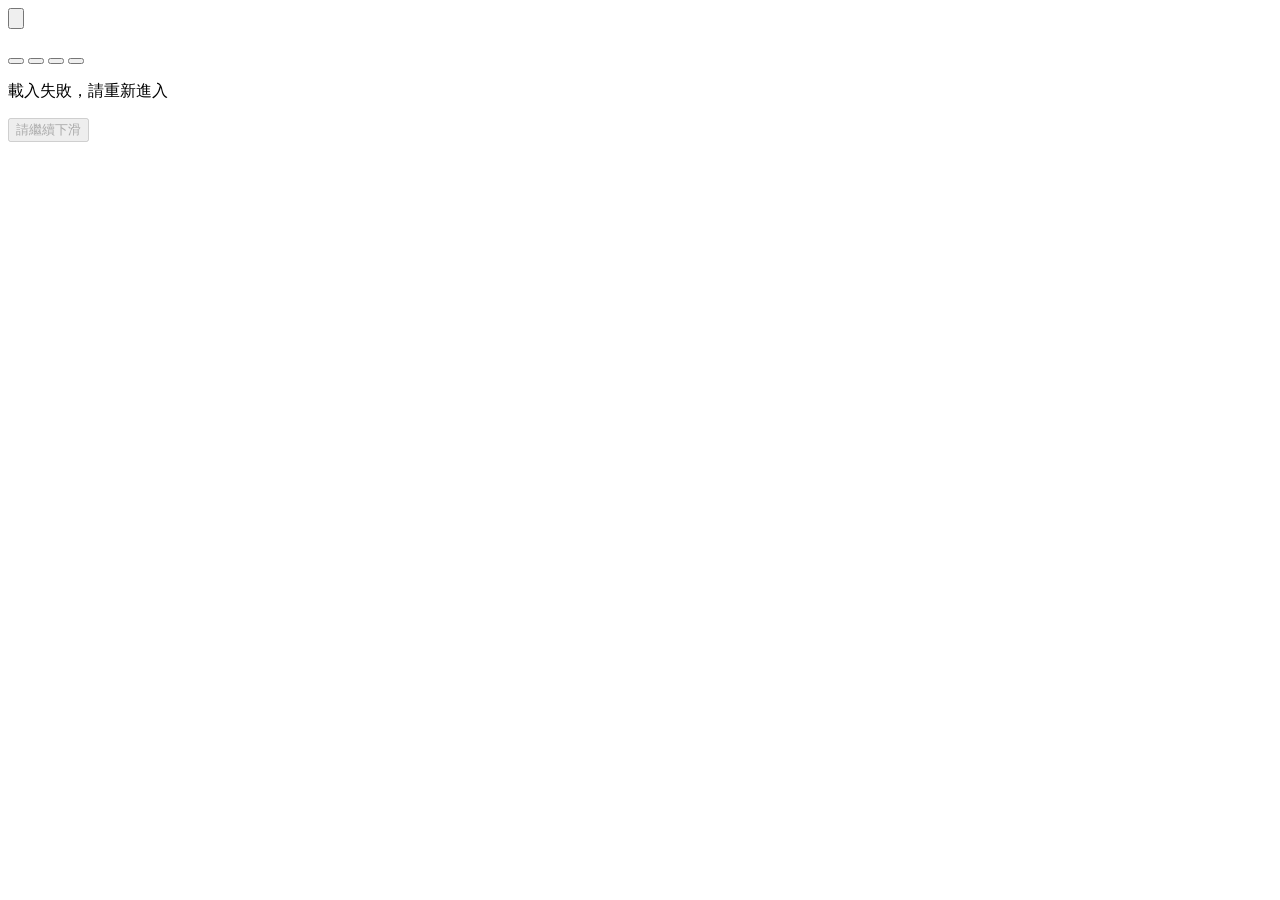
==== ending.html @ c6962275 "Add files via upload" ====
<!DOCTYPE html>
<html lang="en">

<head>
    <meta charset="UTF-8">
    <meta name="viewport" content="width=device-width, initial-scale=1.0">

    <link rel="shortcut icon" href="assets/images/logo.ico">
    <link rel="stylesheet" href="css/global.css">
    <link rel="stylesheet" href="css/ending.css">

    <script src="js/tool.js"></script>
    <script src="js/ending.js" defer></script>

    <title id="title">Reset Point — 甜蜜偽像</title>
</head>

<body>
    <div id="article" class="content">
        <div class="topTool">
            <div class="leave">
                <a href="#" onclick="window.parent.document.getElementById('contentFrame').src = 'root.html'">
                    <button class="tool">
                        <svg xmlns="http://www.w3.org/2000/svg" fill="none" viewBox="0 0 24 24" stroke-width="1.5"
                            stroke="currentColor" class="size-6 icon">
                            <path stroke-linecap="round" stroke-linejoin="round"
                                d="M9 15 3 9m0 0 6-6M3 9h12a6 6 0 0 1 0 12h-3" />
                        </svg>
                    </button>
                </a>
            </div>
            <img class="projectName" src="assets/images/name.png" alt="">
            <div class="toolGroup">
                <button class="tool" id="resetpjBtn"></button>
                <button class="tool" id="removeBtn"></button>
                <button class="tool" id="musicBtn"></button>
                <button class="tool" id="settingBtn"></button>
            </div>
        </div>
        <div id="articleBody">
            <p id="articleContent" class="lxgw-wenkai hide-scrollbar">載入失敗，請重新進入</p>
        </div>
        <div id="articleBtns">
            <button id="showResult" class="unactive lxgw-wenkai" disabled>請繼續下滑</button>
        </div>
    </div>
</body>

</html>
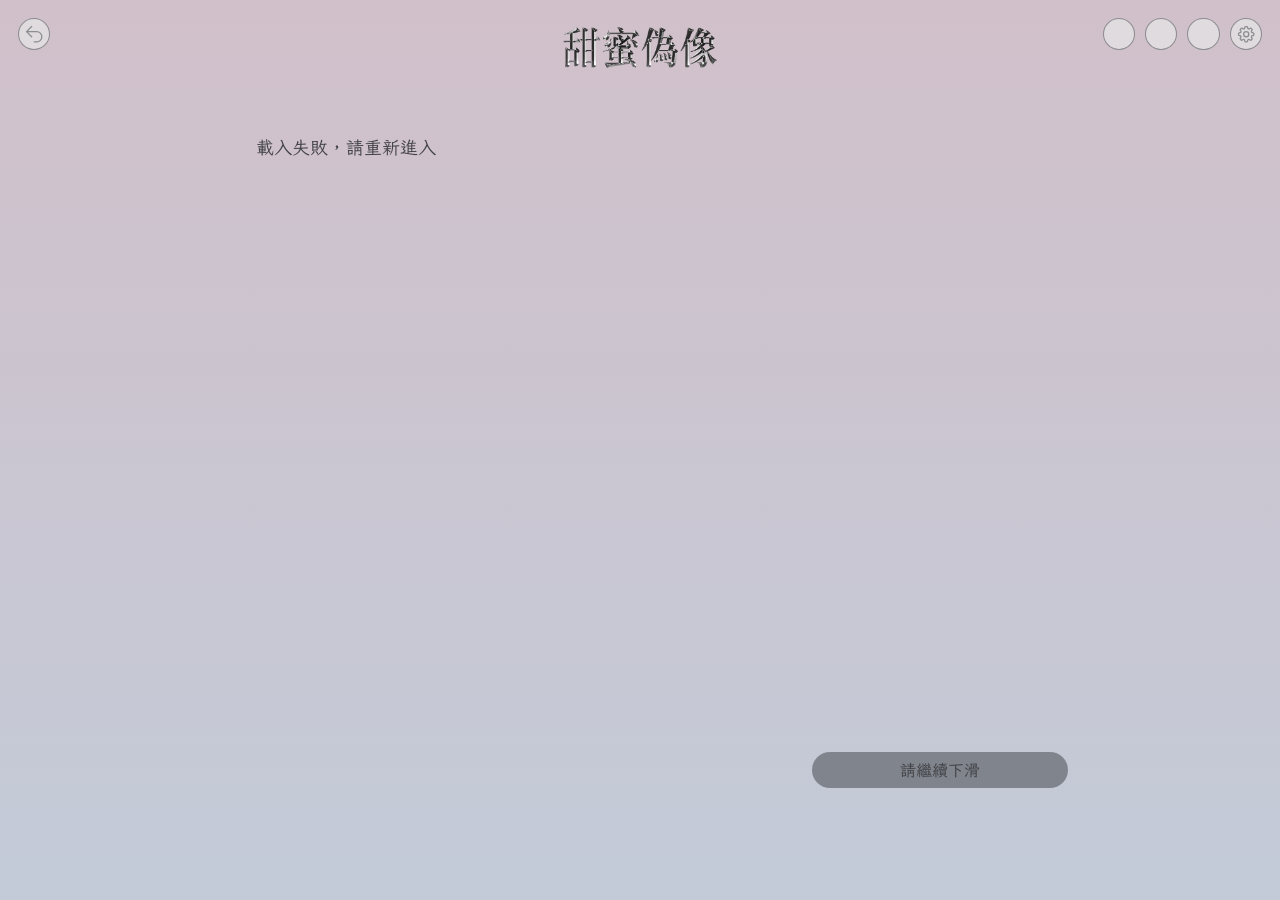
==== commit a05e953e: "Fix: Translate into English 部分內容完成翻譯" ====
--- a/ending.html
+++ b/ending.html
@@ -12,7 +12,7 @@
     <script src="js/tool.js"></script>
     <script src="js/ending.js" defer></script>
 
-    <title id="title">Reset Point — 甜蜜偽像</title>
+    <title id="title">Reset Point — Sweet Illusion</title>
 </head>
 
 <body>
--- a/css/global.css
+++ b/css/global.css
@@ -0,0 +1,115 @@
+@import url('https://fonts.googleapis.com/css2?family=Jersey+15&family=LXGW+WenKai+TC&family=Noto+Serif+TC:wght@200..900&display=swap');
+
+:root {
+    --BackgroundTop-Color: #D1C0CA;
+    --BackgroundBottom-Color: #C3CBD8;
+    --Primary-Color: #B18EAC;
+    --Unfilled-Color: #66696E;
+    /*5*/
+    --Text-Dark-Color: #404145;
+    --Text-Dark-RGB: rgba(60, 65, 69, 0.5);
+    /*6*/
+    --Text-Light-Color: #EDF6F1;
+    --Text-Light-RGB: rgba(237, 246, 241, 0.5);
+    /*7*/
+    --Text-Secondary-Color: #73767D;
+    /*4*/
+}
+
+.jersey-15 {
+    font-family: "Jersey 15", sans-serif;
+    margin: 0;
+}
+
+.lxgw-wenkai {
+    font-family: "LXGW WenKai TC", cursive;
+    margin: 0;
+}
+
+.noto-serif {
+    font-family: "Noto Serif TC", serif;
+    margin: 0;
+}
+
+/*隱藏滾軸工具*/
+.hide-scrollbar {
+    scrollbar-width: none;
+    -ms-overflow-style: none;
+}
+
+.hide-scrollbar::-webkit-scrollbar {
+    display: none;
+}
+
+button {
+    background: none;
+    border: none;
+    outline: none;
+    white-space: nowrap;
+}
+
+a {
+    outline: none;
+    text-decoration: none;
+}
+
+body {
+    margin: auto;
+    height: 100vh;
+    background: linear-gradient(to bottom, var(--BackgroundTop-Color), var(--BackgroundBottom-Color));
+}
+
+div.content {
+    height: 98vh;
+    display: flex;
+    justify-content: center;
+    align-items: center;
+}
+
+div.topTool {
+    display: flex;
+    justify-content: space-between;
+    height: 14vh;
+}
+
+div.leave {
+    width: 20vw;
+    padding-top: 1vh;
+}
+
+div.toolGroup {
+    width: 20vw;
+    display: flex;
+    justify-content: right;
+    padding-top: 1vh;
+}
+
+a {
+    outline: none;
+}
+
+button.tool {
+    width: 3.6vh;
+    height: 3.6vh;
+    border-radius: 1.8vh;
+    padding: 5px;
+    border: 1px solid var(--Text-Dark-RGB);
+    background: var(--Text-Light-RGB);
+    display: flex;
+    justify-content: center;
+    align-items: center;
+    cursor: pointer;
+    margin-inline: 5px;
+    outline: none;
+}
+
+svg.icon {
+    color: var(--Text-Dark-RGB);
+}
+
+img.projectName {
+    height: 4.6vh;
+    margin-top: 2vh;
+    object-fit: cover;
+    overflow: hidden;
+}
--- a/css/ending.css
+++ b/css/ending.css
@@ -0,0 +1,52 @@
+#article {
+    display: block;
+    padding-block: 1vh;
+    padding-inline: 1vw;
+}
+
+#articleBody {
+    height: 60vh;
+    width: 60vw;
+    margin-inline: auto;
+}
+
+#articleContent {
+    height: 58.6vh;
+    font-size: 2vh;
+    color: var(--Text-Dark-Color);
+    overflow-y: scroll;
+}
+
+#articleBtns {
+    width: 70vw;
+    height: 17vh;
+    margin: auto;
+    padding-top: 2vh;
+    display: flex;
+    justify-content: right;
+    align-items: center;
+}
+
+#showResult {
+    height: 4vh;
+    width: 20vw;
+    border-radius: 2vh;
+    margin-inline: 1.6vw;
+    font-size: 1.8vh;
+    padding-inline: 1vw;
+}
+
+button.unactive {
+    background: var(--Text-Dark-RGB);
+    color: var(--Text-Dark-Color);
+}
+
+button.active {
+    background: var(--Primary-Color);
+    color: var(--Text-Light-Color);
+    cursor: pointer;
+}
+
+span.sentence {
+    color: var(--Text-Secondary-Color);
+}
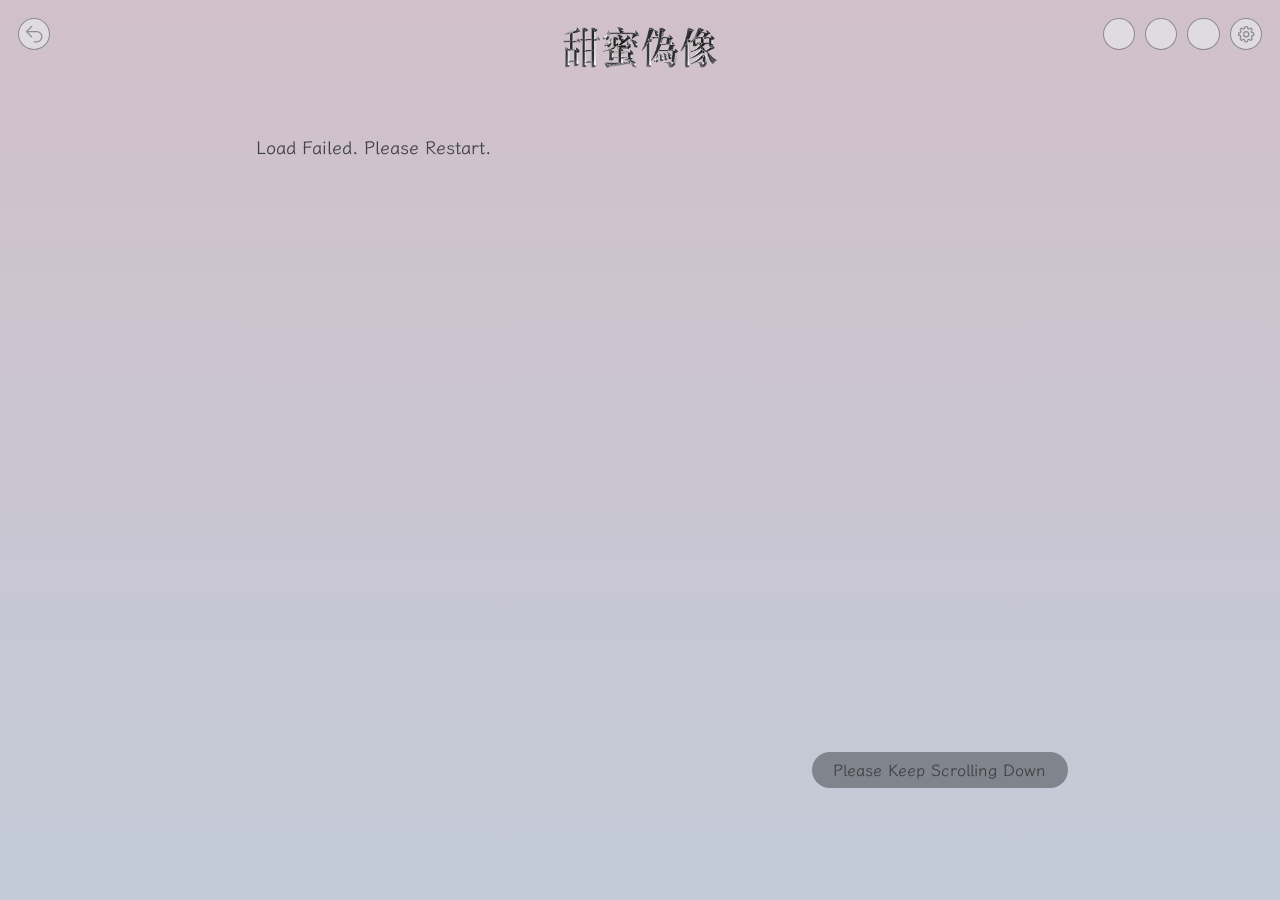
==== commit d890f4d9: "Fix: Translate into English 全數文本翻譯" ====
--- a/ending.html
+++ b/ending.html
@@ -38,10 +38,10 @@
             </div>
         </div>
         <div id="articleBody">
-            <p id="articleContent" class="lxgw-wenkai hide-scrollbar">載入失敗，請重新進入</p>
+            <p id="articleContent" class="lxgw-wenkai hide-scrollbar">Load Failed. Please Restart.</p>
         </div>
         <div id="articleBtns">
-            <button id="showResult" class="unactive lxgw-wenkai" disabled>請繼續下滑</button>
+            <button id="showResult" class="unactive lxgw-wenkai" disabled>Please Keep Scrolling Down</button>
         </div>
     </div>
 </body>
